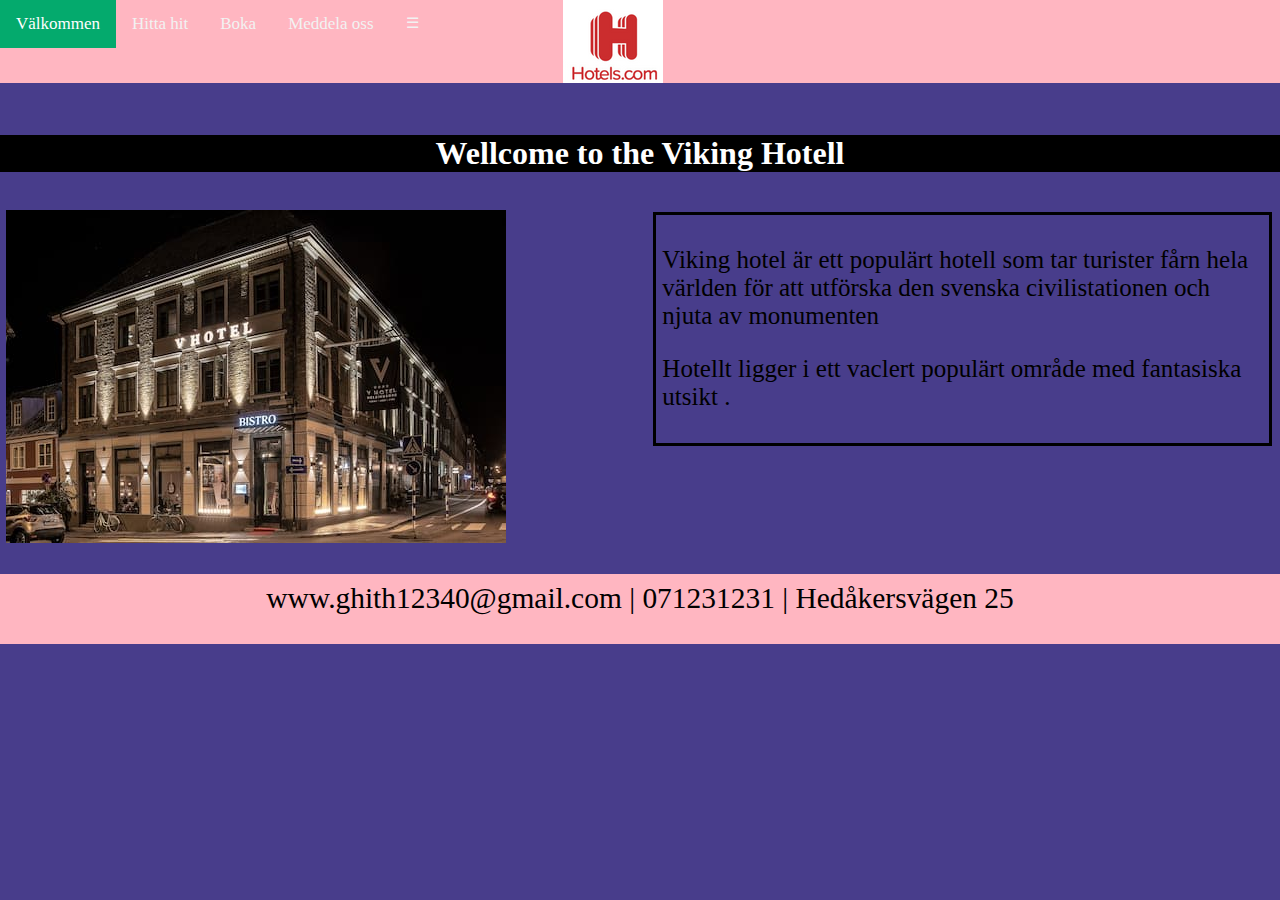
==== index.html @ a5f2f1c8 "init" ====
<!DOCTYPE html>
<html>

<head>
  <meta charset="utf-8">
  <meta name="viewport" content="width=device-width, initial-scale=1">
  <title>titel</title>
  <link href="styles.css" rel="stylesheet">


</head>

<body>
  <nav
    class="topnav" id="myTopnav">
    <a href="index.html" class="active">Välkommen</a>
    <a href="hitta.html">Hitta hit</a>
    <a href="boka.html">Boka</a>
    <a href="kontakta.html">Meddela oss</a>
    <a href="javascript:void(0);" style="font-size:15px;"
    class="icon" onclick="myFunction()">&#9776;</a>
    <img id="logo" src="Hottel1.png" alt="bright hottel logga"/>
  </nav>
  <h1>Wellcome to the Viking Hotell</h1>
  <main>
    <img id="utsikt" src="bild77.jpg" alt="Hotellets utseende">
  </main>
  <dialog open id="d0">
<p>Viking hotel är ett populärt hotell som tar turister fårn hela världen för att utförska den svenska civilistationen och njuta av monumenten </p>
<p>Hotellt ligger i ett vaclert populärt område med fantasiska utsikt .</p>
</dialog>
  <footer>
    <p>www.ghith12340@gmail.com | 071231231 | Hedåkersvägen 25</p>

  </footer>
<script src="script-nav.js"></script>
</body>

</html>
---- styles.css ----
@media screen and (min-width: 700px){
body {
  background-color: DarkSlateBlue;
  font-family: fantasy;
  display: grid;
  grid-template-columns: 1fr 1fr;
  grid-auto-rows: auto auto 1fr;
  grid-template-areas:
    "a a"
    "b b"
    "d c"
    "e e"
    "f f";
  grid-gap: 10px 10px;
  margin: 0;
}


topnav {
  background-color: #333;
  overflow: hidden;
}

/* Style the links inside the navigation bar */
.topnav a {
  float: left;
  display: block;
  color: #f2f2f2;
  text-align: center;
  padding: 14px 16px;
  text-decoration: none;
  font-size: 17px;
}

/* Change the color of links on hover */
.topnav a:hover {
  background-color: #ddd;
  color: black;
}

/* Add an active class to highlight the current page */
.topnav a.active {
  background-color: #04AA6D;
  color: white;
}


h1 {
  grid-area: b;
  color: white;
  background-color: black;
  text-align: center;
}



aside {
  grid-area: d;
  background-color: DarkSlateBlue;
}

main#utsikt {
  grid-area: c;
  background-color: DarkSlateBlue;
  height: auto;
  max-width: 100%;
}

nav {
  grid-area: a;
  background-color: LightPink;
  height: 80%;
  overflow: hidden;
}

nav a {
  cursor: pointer;
  float: left;
  display: block;
  color: black;
  text-align: center;
  padding: 17px 26px;
  font-size: 2.6vw;
  position: relative; top: 0;
}




footer {
  background-color: LightPink;
  position: relative;
  bottom: 0;
  left: 0;
  height: 70px;
  width: 100%;
  grid-area: f;


}






article {
  font-size: 25px;
  grid-area: e;
  padding: 1%;
  max-width: 80%;
  height: auto;
}

#logo {
  position: relative;
  left: 10%;
  top: auto;
}
footer p{
  text-align: center;
  font-size: 2.3vw;

  position: relative;
  top: -30%;
}


img#utsikt {
  padding: 1%;
  position: relative;
  max-width: 100%;
  grid-area: d;
}
#d0 {
  grid-area: c;
  background-color: DarkSlateBlue;
  color: black;
  max-width: 100%;
  padding: 1%;
  position: relative;
  font-size: 25px;
  float: left;
  margin: 8px;
}

#dialog1 {
  grid-area: e;
  background-color: green;
  color: snow;
  max-width: 90%;
  font-size: 120%;
  padding: 1%;
  position: relative;
}

#mail1 {
  color: snow;
  font-size: 25px;
}



img#hotellet {
  padding: 1%;
  position: relative;
  max-width: 100%;
}

main#karta {
  padding: 1%;
  position: relative;
  max-width: 100%;
  height: auto;
  grid-area:c;
}

iframe{
  width: 100%;
}

img#bildentre {
  padding: 1%;
  position: relative;
  max-width: 100%;
  height: auto;
}
img#rum {
  padding: 1%;
  position: relative;
  max-width: 100%;
  height: auto;
}
aside#boka {
  grid-area: d;
}

/* Style inputs, select elements and textareas */
input[type=text], select, textarea{
  width: 100%;
  padding: 12px;
  border: 1px solid #ccc;
  border-radius: 4px;
  box-sizing: border-box;
  resize: vertical;
}

/* Style the label to display next to the inputs */
label {
  padding: 12px 12px 12px 0;
  display: inline-block;
}
 #rummetB {
grid-area: c;
max-width: 100%;
height: auto;
}



/* Style the submit button */
input[type=submit] {
  background-color: green;
  color: black;
  padding: 12px 20px;
  border: none;
  border-radius: 4px;
  cursor: pointer;
  float: right;
}

/* Style the container */
.container {
  border-radius: 10px;
  background-color: LightPink;
  padding: 1%;
}

/* Floating column for labels: 25% width */
.col-25 {
  float: left;
  width: 25%;
  margin-top: 6px;
}

/* Floating column for inputs: 75% width */
.col-75 {
  float: left;
  width: 75%;
  margin-top: 6px;
}

/* Clear floats after the columns */
.row:after {
  content: "";
  display: table;
  clear: both;
}
}



@media screen and (max-width: 700px)
{body {
  background-color: DarkSlateBlue;
  font-family: cursive;
  display: grid;
  grid-template-columns: 1fr 1fr;
  grid-auto-rows: auto auto 1fr;
  grid-template-areas:
    "a a"
    "b b"
    "d d"
    "c c"
    "e e"
    "f f";
  grid-gap: 10px 10px;
  margin: 0;
}
.topnav.responsive {position: relative;}
  .topnav.responsive a.icon {
    position: absolute;
    right: 0;
    top: 0;
  }
  .topnav.responsive a {
    float: none;
    display: block;
    text-align: left;
  }
h1 {
  grid-area: b;
  color: white;
  background-color: black;
  text-align: center;
}



 #rummetB {
grid-area: c;
max-width: 100%;
height: auto;
}

aside {
  grid-area: d;
  background-color: DarkSlateBlue;
}

main#utsikt {
  grid-area: c;
  background-color: DarkSlateBlue;
  height: auto;
  max-width: 100%;
  padding: 1%;
}

nav {
  grid-area: a;
  background-color: LightPink;
  height: 80%;
  overflow: hidden;
}

nav a {
  cursor: pointer;
  float: left;
  display: block;
  color: black;
  text-align: center;
  padding: 20px 3px;
  font-size: 3.3vw;
  position: relative; top: 0;
}


img#logo {
  position: relative;
  left: 20%;
  top: auto;
  max-width: 100%;
  height: auto;
}

footer {
  background-color: LightPink;
  position: fixed;
  bottom: 0;
  left: 0;
  height: auto;
  width: 100%;
  grid-area: f;


}



footer p{
  text-align: center;
  font-size: 3.5vw;

  position: relative;
  top: 0;
}





article {
  font-size: 25px;
  grid-area: e;
  padding: 1%;
  max-width: 100%;
  height: auto;
}


#dialog1 {
  grid-area: c;
  background-color: green;
  color: white;
  max-width: 100%;
  padding: 1%;
  position: relative;
  font-size: 20px;
  float: left;
  margin: 8px;
}
.topnav {
  background-color: #333;
  overflow: hidden;
}

/* Style the links inside the navigation bar */
.topnav a {
  float: left;
  display: block;
  color: #f2f2f2;
  text-align: center;
  padding: 14px 16px;
  text-decoration: none;
  font-size: 17px;
}

/* Change the color of links on hover */
.topnav a:hover {
  background-color: #ddd;
  color: black;
}

/* Add an active class to highlight the current page */
.topnav a.active {
  background-color: #04AA6D;
  color: white;
}

#d0 {
  grid-area: e;
  background-color: darkred;
  color: snow;
  max-width: 90%;
  font-size: 120%;
  padding: 1%;
  position: relative;
}

#mail1 {
  color: snow;
  font-size: 25px;
}


img#utsikt {
  padding: 1%;
  position: relative;
  max-width: 100%;
  grid-area: d;
}

img#hotellet {
  padding: 1%;
  position: relative;
  max-width: 100%;
}

main#karta {
  padding: 1%;
  position: relative;
  max-width: 100%;
  height: auto;
  grid-area:c;
}

iframe{
  width: 100%;
}

img#bildentre {
  padding: 1%;
  position: relative;
  max-width: 100%;
  height: auto;
}
img#rum {
  padding: 1%;
  position: relative;
  max-width: 100%;
  height: auto;
}
aside#boka {
  grid-area: d;
}

input[type=text], select, textarea{
  width: 100%;
  padding: 12px;
  border: 1px solid #333;
  border-radius: 4px;
  box-sizing: border-box;
  resize: vertical;
}

/* Style the label to display next to the inputs */
label {
  padding: 12px 12px 12px 0;
  display: inline-block;
}

/* Style the submit button */
input[type=submit] {
  background-color: black;
  color: white;;
  padding: 12px 20px;
  border: none;
  border-radius: 4px;
  cursor: pointer;
  float: right;
}

/* Style the container */
.container {
  border-radius: 10px;
  background-color: LightPink;
  padding: 1%;
}

/* Floating column for labels: 25% width */
.col-25 {
  float: left;
  width: 25%;
  margin-top: 6px;
}

/* Floating column for inputs: 75% width */
.col-75 {
  float: left;
  width: 75%;
  margin-top: 6px;
}

/* Clear floats after the columns */
.row:after {
  content: "";
  display: table;
  clear: both;
}

}

  .col-25, .col-75, input[type=submit] {
    width: 100%;
    margin-top: 0;
  }
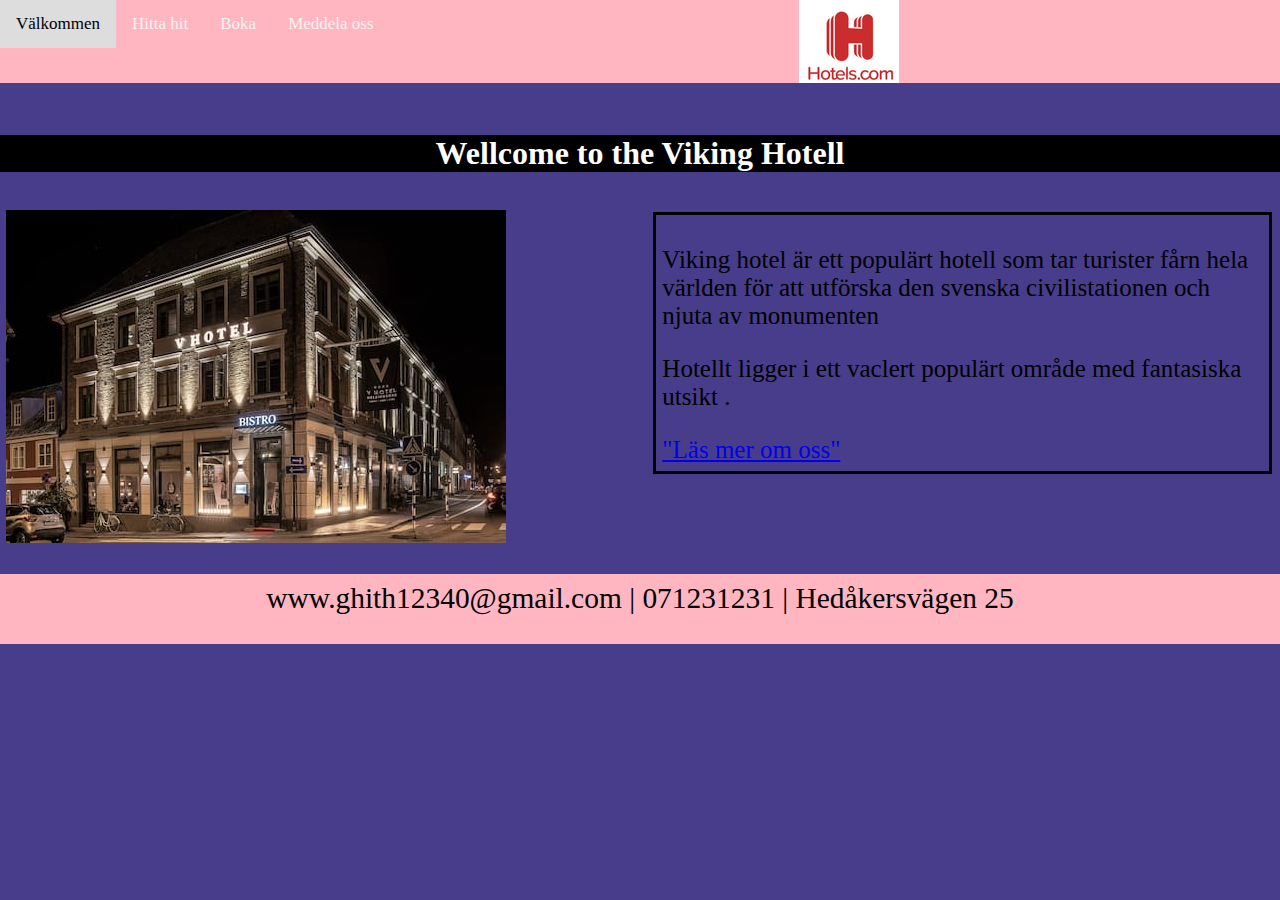
==== commit 0b8461bf: "Add files via upload" ====
--- a/index.html
+++ b/index.html
@@ -17,17 +17,19 @@
     <a href="hitta.html">Hitta hit</a>
     <a href="boka.html">Boka</a>
     <a href="kontakta.html">Meddela oss</a>
-    <a href="javascript:void(0);" style="font-size:15px;"
+    <a href="javascript:void(0);" style="font-size:20px;"
     class="icon" onclick="myFunction()">&#9776;</a>
-    <img id="logo" src="Hottel1.png" alt="bright hottel logga"/>
+    <img id="logo" src="hotell1.png" alt="bright hottel logga"/>
   </nav>
   <h1>Wellcome to the Viking Hotell</h1>
   <main>
-    <img id="utsikt" src="bild77.jpg" alt="Hotellets utseende">
+    <img id="utseende" src="bild77.jpg" alt="Hotellets utseende">
   </main>
   <dialog open id="d0">
 <p>Viking hotel är ett populärt hotell som tar turister fårn hela världen för att utförska den svenska civilistationen och njuta av monumenten </p>
 <p>Hotellt ligger i ett vaclert populärt område med fantasiska utsikt .</p>
+<a href="https://sv.wikipedia.org/wiki/Royal_Viking" target="_blank">"Läs mer om oss"
+</a>
 </dialog>
   <footer>
     <p>www.ghith12340@gmail.com | 071231231 | Hedåkersvägen 25</p>
--- a/styles.css
+++ b/styles.css
@@ -1,7 +1,7 @@
 @media screen and (min-width: 700px){
 body {
   background-color: DarkSlateBlue;
-  font-family: fantasy;
+  font-family: inherit;
   display: grid;
   grid-template-columns: 1fr 1fr;
   grid-auto-rows: auto auto 1fr;
@@ -14,8 +14,6 @@
   grid-gap: 10px 10px;
   margin: 0;
 }
-
-
 topnav {
   background-color: #333;
   overflow: hidden;
@@ -32,19 +30,17 @@
   font-size: 17px;
 }
 
-/* Change the color of links on hover */
-.topnav a:hover {
-  background-color: #ddd;
-  color: black;
-}
-
-/* Add an active class to highlight the current page */
 .topnav a.active {
   background-color: #04AA6D;
   color: white;
 }
-
-
+.topnav a:hover {
+  background-color: #ddd;
+  color: black;
+}
+.topnav .icon{
+  display: none;
+}
 h1 {
   grid-area: b;
   color: white;
@@ -59,7 +55,7 @@
   background-color: DarkSlateBlue;
 }
 
-main#utsikt {
+main#utseende {
   grid-area: c;
   background-color: DarkSlateBlue;
   height: auto;
@@ -114,7 +110,7 @@
 
 #logo {
   position: relative;
-  left: 10%;
+  left: 32%;
   top: auto;
 }
 footer p{
@@ -126,7 +122,7 @@
 }
 
 
-img#utsikt {
+img#utseende {
   padding: 1%;
   position: relative;
   max-width: 100%;
@@ -146,7 +142,7 @@
 
 #dialog1 {
   grid-area: e;
-  background-color: green;
+  background-color: black;
   color: snow;
   max-width: 90%;
   font-size: 120%;
@@ -259,11 +255,10 @@
 }
 
 
-
 @media screen and (max-width: 700px)
 {body {
   background-color: DarkSlateBlue;
-  font-family: cursive;
+  font-family: inherit;
   display: grid;
   grid-template-columns: 1fr 1fr;
   grid-auto-rows: auto auto 1fr;
@@ -276,6 +271,41 @@
     "f f";
   grid-gap: 10px 10px;
   margin: 0;
+}
+@media screen and (max-width: 700px) {
+  .topnav a:not(:first-child) {display: none;}
+  .topnav a.icon {
+    float: right;
+    display: block;
+  }
+}
+
+topnav {
+  background-color: #333;
+  overflow: hidden;
+}
+
+/* Style the links inside the navigation bar */
+.topnav a {
+  float: left;
+  display: block;
+  color: #f2f2f2;
+  text-align: center;
+  padding: 14px 16px;
+  text-decoration: none;
+  font-size: 17px;
+}
+
+/* Change the color of links on hover */
+.topnav a:hover {
+  background-color: #ddd;
+  color: black;
+}
+
+/* Add an active class to highlight the current page */
+.topnav a.active {
+  background-color: #04AA6D;
+  color: white;
 }
 .topnav.responsive {position: relative;}
   .topnav.responsive a.icon {
@@ -308,7 +338,7 @@
   background-color: DarkSlateBlue;
 }
 
-main#utsikt {
+main#utseende {
   grid-area: c;
   background-color: DarkSlateBlue;
   height: auto;
@@ -337,9 +367,9 @@
 
 img#logo {
   position: relative;
-  left: 20%;
+  left: 50%;
   top: auto;
-  max-width: 100%;
+  max-width: 90%;
   height: auto;
 }
 
@@ -380,7 +410,7 @@
 
 #dialog1 {
   grid-area: c;
-  background-color: green;
+  background-color: black;
   color: white;
   max-width: 100%;
   padding: 1%;
@@ -390,7 +420,7 @@
   margin: 8px;
 }
 .topnav {
-  background-color: #333;
+  background-color: LightPink;
   overflow: hidden;
 }
 
@@ -419,7 +449,7 @@
 
 #d0 {
   grid-area: e;
-  background-color: darkred;
+  background-color: black;
   color: snow;
   max-width: 90%;
   font-size: 120%;
@@ -433,7 +463,7 @@
 }
 
 
-img#utsikt {
+img#utseende {
   padding: 1%;
   position: relative;
   max-width: 100%;
